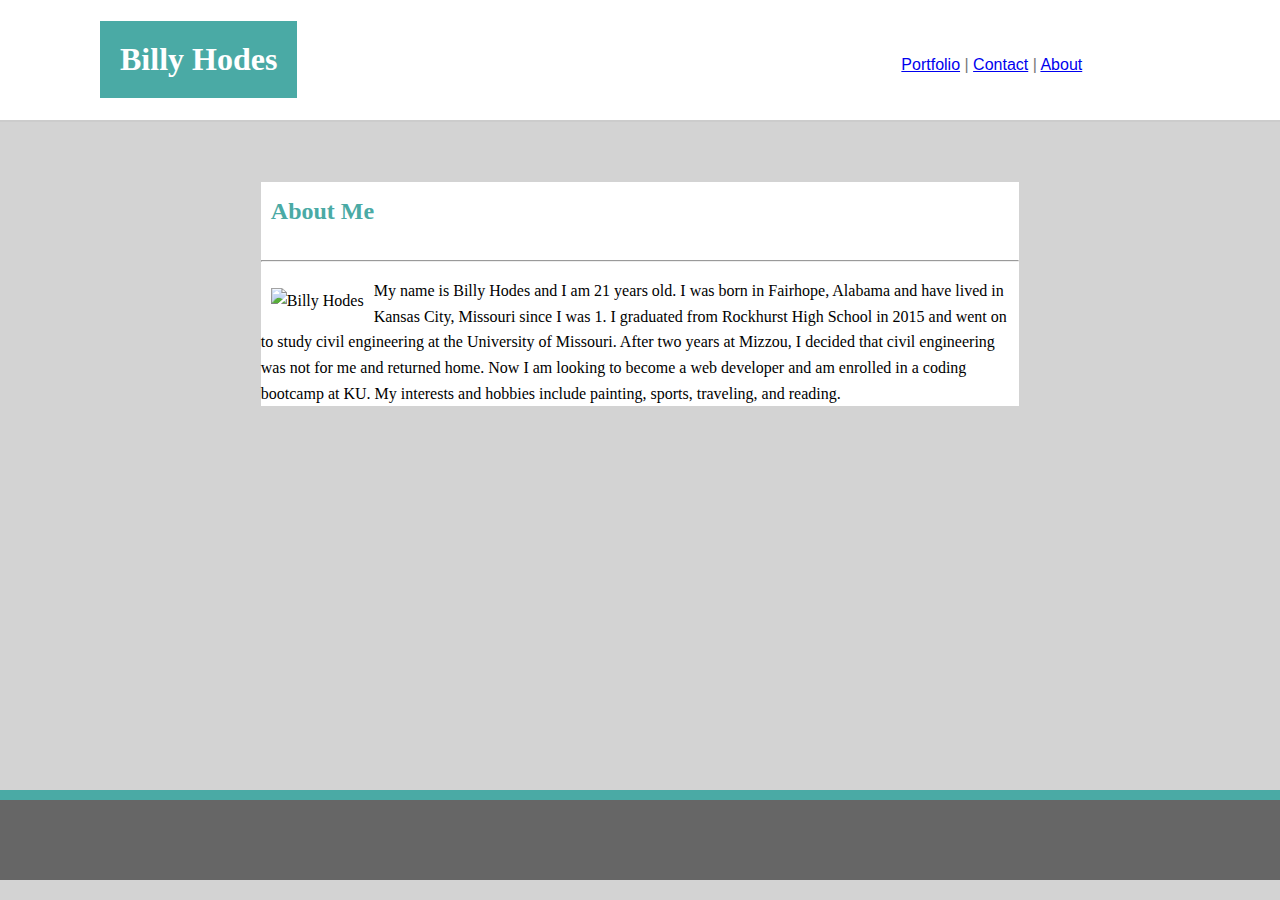
==== index.html @ 2af7a06d "Initial commit" ====
<!DOCTYPE html>
<html lang="en">
<head>
    <meta charset="UTF-8">
    <meta name="viewport" content="width=device-width, initial-scale=1.0">
    <meta http-equiv="X-UA-Compatible" content="ie=edge">
    <title>Basic-Portfolio</title>
    <link rel="stylesheet" href="assets/css/style.css">
</head>
<body>
    <header>
        <h1>Billy Hodes</h1>
        <nav>
            <a class=links href=portfolio.html>Portfolio</a> |
        
            <a class=links href=contact.html>Contact</a> |
        
            <a class=links href=index.html>About</a>
        </nav>
    </header>
    <br> <br> <br>
    <div id=content> 
        <h2>About Me</h2>
        <hr>
        <p><img src="assets/images/propic.jpg" alt="Billy Hodes"> My name is Billy Hodes and I am 21 years old. I was born in Fairhope, Alabama and have lived in Kansas City, Missouri since I was 1. I graduated from Rockhurst High School in 2015 and went on to study civil engineering at the University of Missouri. After two years at Mizzou, I decided that civil engineering was not for me and returned home. Now I am looking to become a web developer and am enrolled in a coding bootcamp at KU. My interests and hobbies include painting, sports, traveling, and reading.</p>
    </div>
    <footer>
        <br><br>
    </footer>



</body>
</html>
---- assets/css/style.css ----
body {
    background-color: lightgray
}
header {
    background-color :white;
    width: 100%;
    border-bottom: 2px solid #cccccc;
    position: absolute;
    top: 0px;
    right: 0px;

}
h1 {
    background-color: #4aaaa5;
    font-family: 'Georgia', Times, serif;
    padding: 20px;
    color: white;
    position: relative;
    left: 100px;
    display: inline-block;
    
    
}
h2 {
    color: #4aaaa5;
    padding: 10px
}

nav {
    font-family: Arial, Helvetica, sans-serif;
    color: #777777;
    position:relative;
    left: 700px;
    display: inline-block;
}
#content {
    background-color: white;
    border-style: solid 3px grey;
    width: 60%;
    margin-left: auto;
    margin-right: auto;
    line-height: 1.6;
    position:relative;
    top: 100px
}
img {
    float:left;
    padding: 10px
}
footer {
    background-color: #666666;
    border-top: solid 10px #4aaaa5;
    margin-bottom: 20px;
    height: 80px;
    position: absolute;
    right: 0px;
    bottom: 0px;
    left: 0px;
}
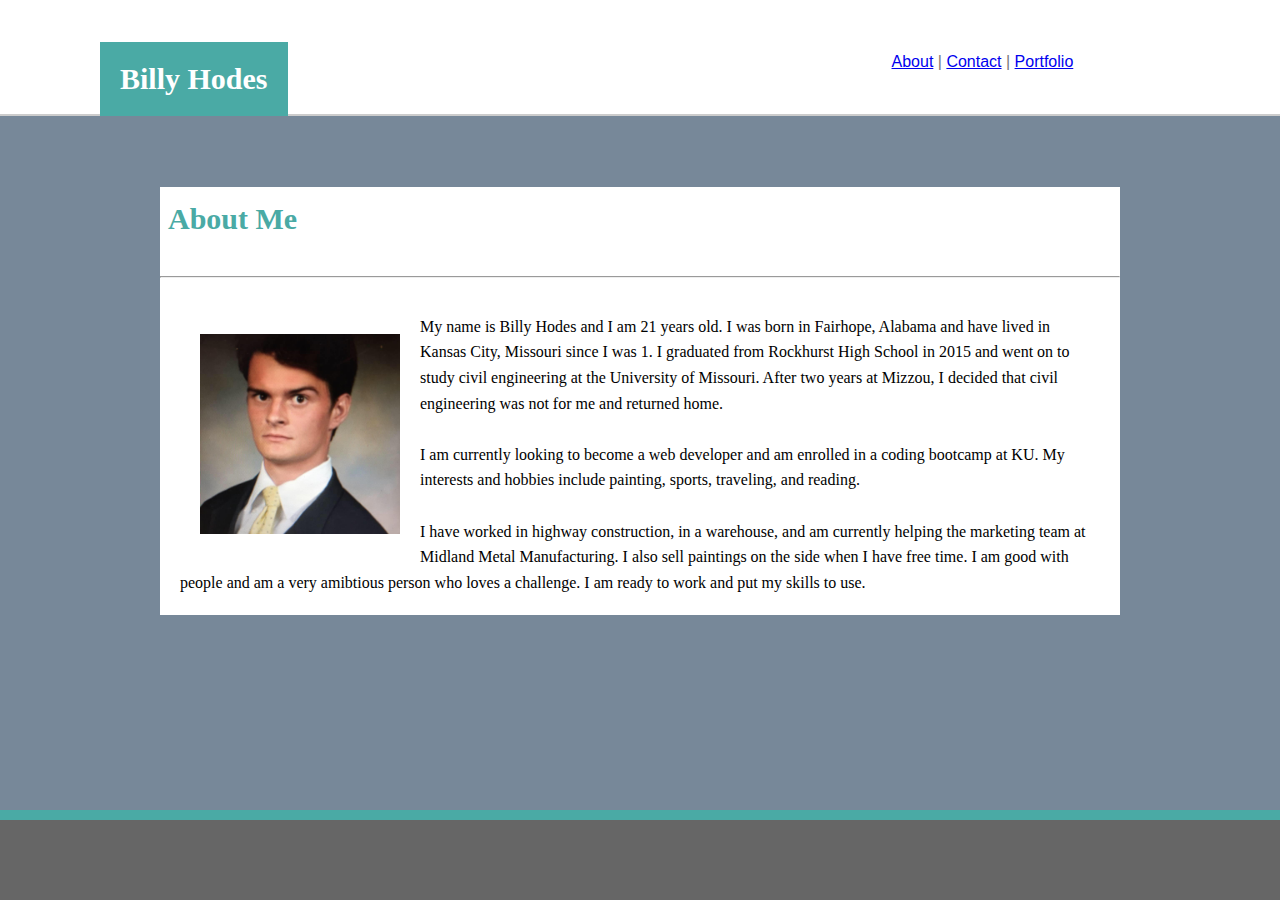
==== commit 14d2e27f: "Portfolio and contact" ====
--- a/index.html
+++ b/index.html
@@ -4,25 +4,25 @@
     <meta charset="UTF-8">
     <meta name="viewport" content="width=device-width, initial-scale=1.0">
     <meta http-equiv="X-UA-Compatible" content="ie=edge">
-    <title>Basic-Portfolio</title>
+    <title>About</title>
     <link rel="stylesheet" href="assets/css/style.css">
 </head>
 <body>
     <header>
         <h1>Billy Hodes</h1>
         <nav>
-            <a class=links href=portfolio.html>Portfolio</a> |
+            <a class=links href=index.html>About</a> |
         
             <a class=links href=contact.html>Contact</a> |
         
-            <a class=links href=index.html>About</a>
+            <a class=links href=portfolio.html>Portfolio</a> 
         </nav>
     </header>
     <br> <br> <br>
     <div id=content> 
         <h2>About Me</h2>
         <hr>
-        <p><img src="assets/images/propic.jpg" alt="Billy Hodes"> My name is Billy Hodes and I am 21 years old. I was born in Fairhope, Alabama and have lived in Kansas City, Missouri since I was 1. I graduated from Rockhurst High School in 2015 and went on to study civil engineering at the University of Missouri. After two years at Mizzou, I decided that civil engineering was not for me and returned home. Now I am looking to become a web developer and am enrolled in a coding bootcamp at KU. My interests and hobbies include painting, sports, traveling, and reading.</p>
+        <p><img src="assets/images/propic.jpg" alt="Billy Hodes"> My name is Billy Hodes and I am 21 years old. I was born in Fairhope, Alabama and have lived in Kansas City, Missouri since I was 1. I graduated from Rockhurst High School in 2015 and went on to study civil engineering at the University of Missouri. After two years at Mizzou, I decided that civil engineering was not for me and returned home. <br><br> I am currently looking to become a web developer and am enrolled in a coding bootcamp at KU. My interests and hobbies include painting, sports, traveling, and reading. <br><br>I have worked in highway construction, in a warehouse, and am currently helping the marketing team at Midland Metal Manufacturing. I also sell paintings on the side when I have free time. I am good with people and am a very amibtious person who loves a challenge. I am ready to work and put my skills to use. </p>   
     </div>
     <footer>
         <br><br>
--- a/assets/css/style.css
+++ b/assets/css/style.css
@@ -1,5 +1,6 @@
 body {
-    background-color: lightgray
+    background-color:lightslategray;
+    margin-bottom: 200px; 
 }
 header {
     background-color :white;
@@ -18,12 +19,13 @@
     position: relative;
     left: 100px;
     display: inline-block;
-    
-    
+    top: 22px;
+    font-size: 30px
 }
 h2 {
     color: #4aaaa5;
-    padding: 10px
+    padding: 8px;
+    font-size: 30px
 }
 
 nav {
@@ -35,8 +37,8 @@
 }
 #content {
     background-color: white;
-    border-style: solid 3px grey;
-    width: 60%;
+    border-style: solid 2px grey;
+    width: 960px;
     margin-left: auto;
     margin-right: auto;
     line-height: 1.6;
@@ -45,15 +47,56 @@
 }
 img {
     float:left;
-    padding: 10px
+    padding: 20px;
+    width: 200px;
+}
+p {
+    padding: 20px;
 }
 footer {
     background-color: #666666;
     border-top: solid 10px #4aaaa5;
-    margin-bottom: 20px;
     height: 80px;
-    position: absolute;
-    right: 0px;
-    bottom: 0px;
-    left: 0px;
+    position: fixed;
+    left: 0;
+    bottom: 0;
+    width: 100%;
 }
+form {
+    position: relative;
+    top: 200px;
+    text-align: left;
+}
+#contacts {
+    background-color:white;
+    border-style: solid 2px grey;
+    width: 960px;
+    margin-left: auto;
+    margin-right: auto;
+    line-height: 1.6;
+    position:relative;
+    top: 200px
+}
+.pics {
+    width:150px;
+    height:150px
+}
+#projects {
+    background-color: white;
+    border-style: solid 2px grey;
+    width: 960px;
+    margin-left: auto;
+    margin-right: auto;
+    line-height: 1.6;
+    position:relative;
+    top: 200px
+}
+section {
+    background-color:white;
+    border-style: solid 2px grey;
+    width: 960px;
+    margin-left: auto;
+    margin-right: auto;
+    position:relative;
+    top: 200px
+}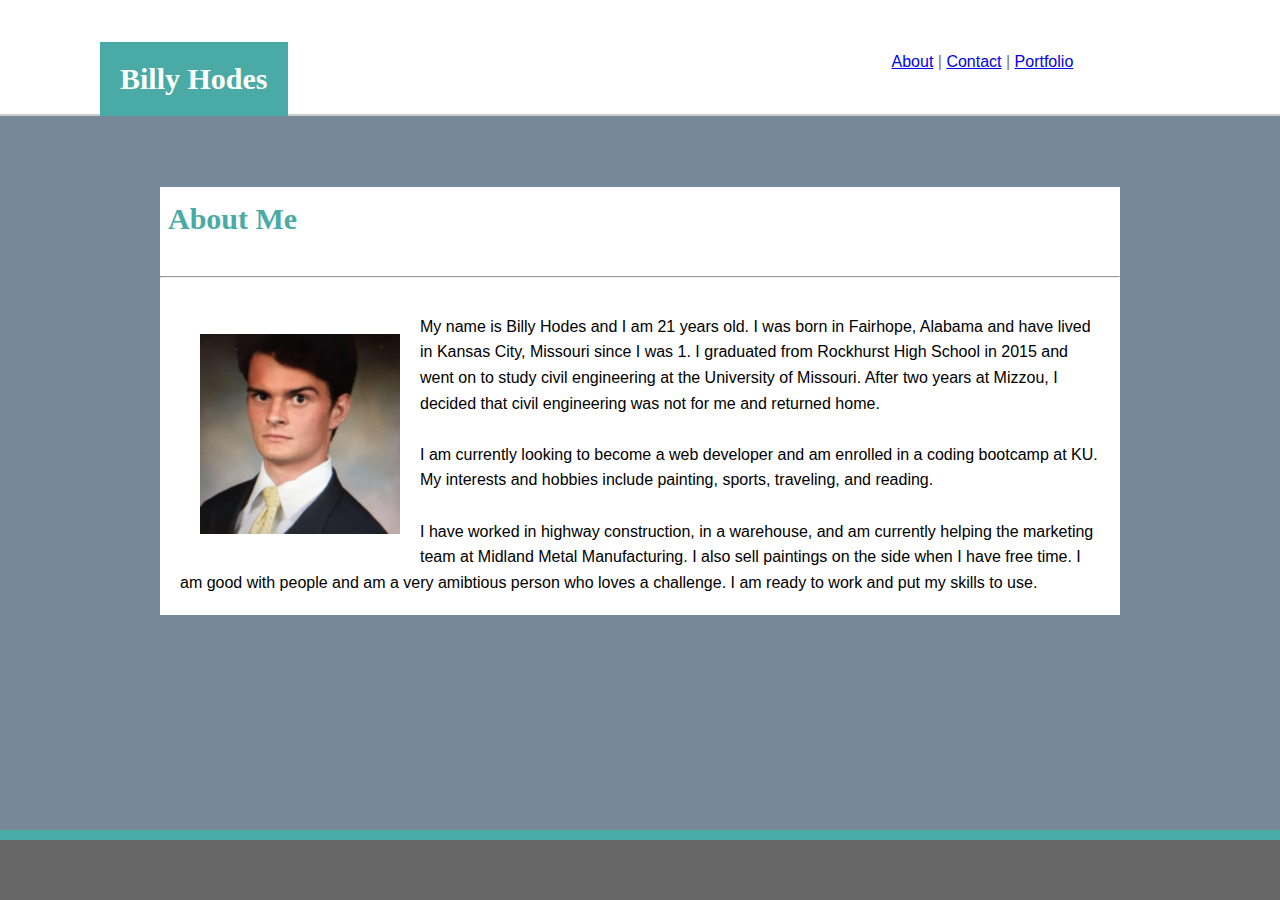
==== commit 7864c57d: "styling" ====
--- a/index.html
+++ b/index.html
@@ -24,6 +24,7 @@
         <hr>
         <p><img src="assets/images/propic.jpg" alt="Billy Hodes"> My name is Billy Hodes and I am 21 years old. I was born in Fairhope, Alabama and have lived in Kansas City, Missouri since I was 1. I graduated from Rockhurst High School in 2015 and went on to study civil engineering at the University of Missouri. After two years at Mizzou, I decided that civil engineering was not for me and returned home. <br><br> I am currently looking to become a web developer and am enrolled in a coding bootcamp at KU. My interests and hobbies include painting, sports, traveling, and reading. <br><br>I have worked in highway construction, in a warehouse, and am currently helping the marketing team at Midland Metal Manufacturing. I also sell paintings on the side when I have free time. I am good with people and am a very amibtious person who loves a challenge. I am ready to work and put my skills to use. </p>   
     </div>
+    <br><br>
     <footer>
         <br><br>
     </footer>
--- a/assets/css/style.css
+++ b/assets/css/style.css
@@ -52,11 +52,12 @@
 }
 p {
     padding: 20px;
+    font-family: Arial, Helvetica, sans-serif
 }
 footer {
     background-color: #666666;
     border-top: solid 10px #4aaaa5;
-    height: 80px;
+    height: 60px;
     position: fixed;
     left: 0;
     bottom: 0;
@@ -64,39 +65,51 @@
 }
 form {
     position: relative;
-    top: 200px;
+    top: 30px;
     text-align: left;
+    padding-left: 20px;
 }
-#contacts {
-    background-color:white;
-    border-style: solid 2px grey;
+.pics {
+    width:200px;
+    height:200px
+}
+.projects {
+    background-color: white;
+    border-style: solid 1px grey;
     width: 960px;
     margin-left: auto;
     margin-right: auto;
     line-height: 1.6;
     position:relative;
-    top: 200px
-}
-.pics {
-    width:150px;
-    height:150px
-}
-#projects {
-    background-color: white;
-    border-style: solid 2px grey;
-    width: 960px;
-    margin-left: auto;
-    margin-right: auto;
-    line-height: 1.6;
-    position:relative;
-    top: 200px
+    top: 200px;
+    height: 600px
 }
 section {
     background-color:white;
-    border-style: solid 2px grey;
+    border-style: solid 1px grey;
     width: 960px;
     margin-left: auto;
     margin-right: auto;
     position:relative;
-    top: 200px
-}+    top: 150px;
+    bottom:400px;
+    height:500px
+    
+}
+input[type=submit] {
+    background-color: #4aaaa5;
+    font-family: Arial, Helvetica, sans-serif;
+    color:white;
+    width: 125px;
+    height: 50px;
+    font-size: 15px
+
+}
+.text-block {
+    position: absolute;
+    bottom: 20px;
+    background-color:#4aaaa5;
+    color: white;
+    padding-left: 20px;
+    padding-right: 20px;
+}
